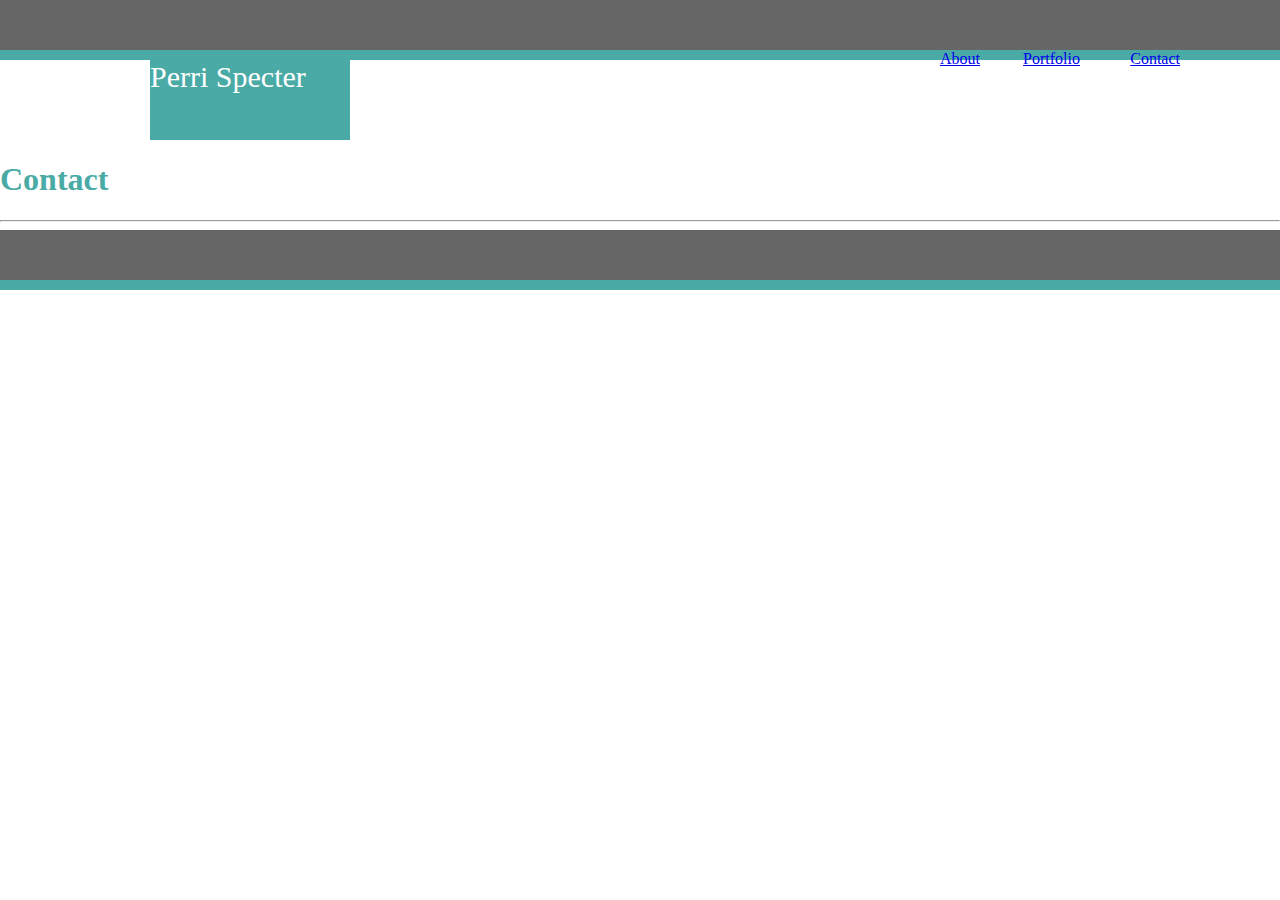
==== contact.html @ 7ab600e2 "Update contact.html" ====
<!DOCTYPE html>
<html>
<title>Basic-Portfolio</title>
 <head>
<link rel="stylesheet" type ="text/css" href="assets/css/style.css"/a>
 </head>

 <body>

 <div class="rectangle"></div>
 <div class="greenrec"></div>
        

<div class="whiterec">
<div class="MeBox">Perri Specter</div>
<div id="About"><a href="file:///Users/perrispecter/Desktop/Coding/Week%201%20HW/Basic-Portfolio/portfolio.html">About</a></div>
<div id="Portfolio"><a href="file:///Users/perrispecter/Desktop/Coding/Week%201%20HW/Basic-Portfolio/portfolio.html">Portfolio</a></div>
<div id="Contact"><a href="file:///Users/perrispecter/Desktop/Coding/Week%201%20HW/Basic-Portfolio/contact.html">Contact</a></a></div>
</div>
                


<div class="Contact Info">
<h1>Contact</h1>
<hr>


</div>













<div class="rectangle"></div>
<div class="greenrec"></div>


 </body>








</html>
---- assets/css/style.css ----
/*index.html btwn contact.html*/

#About {
    color: #666666;
   position: absolute;
   right: 300px;
   top: 50px;
   
}

#Portfolio {
    color: #666666;
   position: absolute;
   right: 200px;
   top: 50px;
   
}

#Contact {
    color: #666666;
   position: absolute;
   right: 100px;
   top: 50px;
   
}

.MeBox {
    background-color:#4aaaa5;
    color:#ffffff;
    font-size: 30px;
    padding: 0px;
    height: 80px;
    width: 200px;
    position: relative;
    left: 150px;
    

}

.whiterec {
    background-color:#ffffff;
    height: 80px;
}


.greenrec {
    background-color:#4aaaa5;
    height: 10px;
}

.rectangle {
    background-color: #666666;
    height: 50px;
    margin: 0;
    padding: 0;


}
body {
    background-image: url("https://images.freecreatives.com/wp-content/uploads/2015/04/white-linen-background.jpg");
    margin: 0;
}

h1 {
    color:#4aaaa5;

}

p {
    color: #777777;
    background-color: #ffffff;
    width: 960px;
    padding: 20px
  
}

#img {
    width: 150px

}
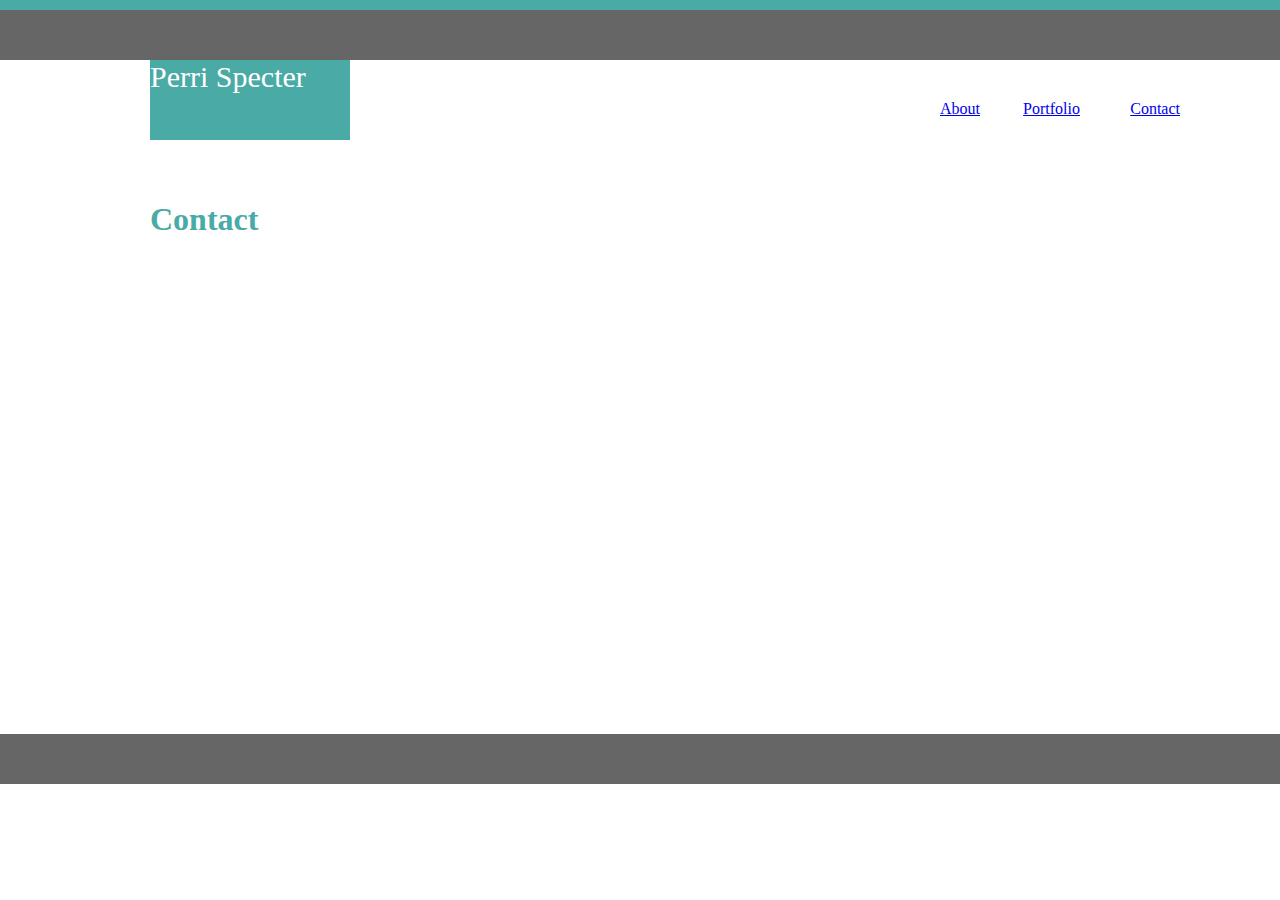
==== commit 0c996b17: "Update contact.html" ====
--- a/contact.html
+++ b/contact.html
@@ -7,23 +7,24 @@
 
  <body>
 
+<div class="greenrec"></div>
  <div class="rectangle"></div>
- <div class="greenrec"></div>
         
 
 <div class="whiterec">
 <div class="MeBox">Perri Specter</div>
-<div id="About"><a href="file:///Users/perrispecter/Desktop/Coding/Week%201%20HW/Basic-Portfolio/portfolio.html">About</a></div>
-<div id="Portfolio"><a href="file:///Users/perrispecter/Desktop/Coding/Week%201%20HW/Basic-Portfolio/portfolio.html">Portfolio</a></div>
-<div id="Contact"><a href="file:///Users/perrispecter/Desktop/Coding/Week%201%20HW/Basic-Portfolio/contact.html">Contact</a></a></div>
+<div id="About2"><a href="file:///Users/perrispecter/Desktop/Coding/Week%201%20HW/Basic-Portfolio/index.html">About</a></div>
+<div id="Portfolio2"><a href="file:///Users/perrispecter/Desktop/Coding/Week%201%20HW/Basic-Portfolio/portfolio.html">Portfolio</a></div>
+<div id="Contact2"><a href="file:///Users/perrispecter/Desktop/Coding/Week%201%20HW/Basic-Portfolio/contact.html">Contact</a></a></div>
 </div>
+
                 
 
 
-<div class="Contact Info">
+
+
+<div class="ContactInfo">
 <h1>Contact</h1>
-<hr>
-
 
 </div>
 
@@ -36,11 +37,12 @@
 
 
 
-
-
+<br><br><br><br><br><br><br><br><br><br><br><br><br><br>
+<br><br><br><br><br><br><br><br><br><br><br><br><br><br>
+<br><br><br><br><br>
 
 <div class="rectangle"></div>
-<div class="greenrec"></div>
+
 
 
  </body>
--- a/assets/css/style.css
+++ b/assets/css/style.css
@@ -1,3 +1,41 @@
+#About2 {
+    color: #666666;
+   position: absolute;
+   right: 300px;
+   top: 100px;
+   
+}
+
+#Portfolio2 {
+    color: #666666;
+   position: absolute;
+   right: 200px;
+   top: 100px;
+   
+}
+
+#Contact2 {
+    color: #666666;
+   position: absolute;
+   right: 100px;
+   top: 100px;
+   
+}
+
+
+
+
+
+.ContactInfo {
+    background-color:#ffffff;
+    width: 800px;
+    height: 500px;
+    position: absolute;
+    top: 180px;
+    left: 150px;
+}
+
+
 /*index.html btwn contact.html*/
 
 #About {
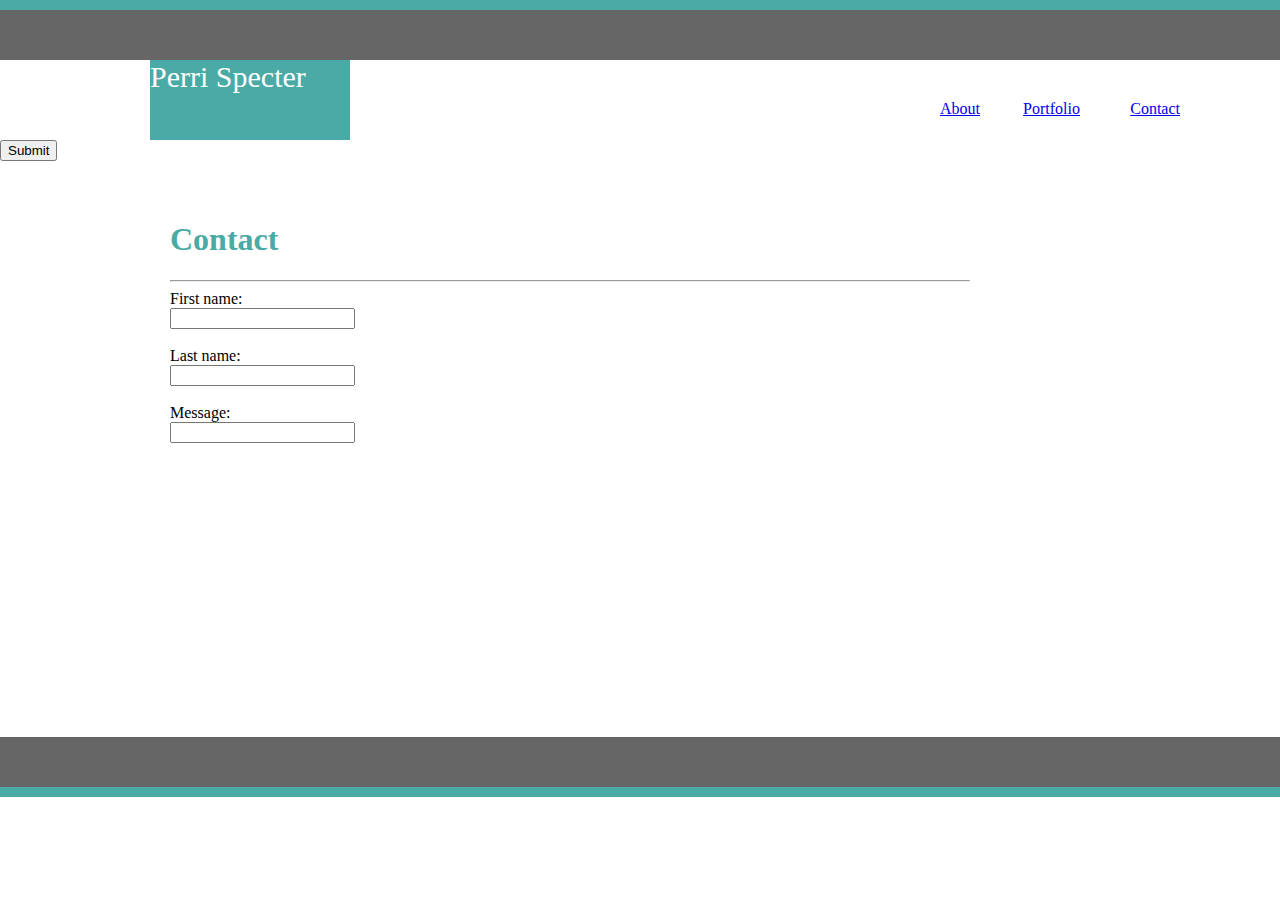
==== commit 05b856e1: "Update contact.html" ====
--- a/contact.html
+++ b/contact.html
@@ -25,10 +25,15 @@
 
 <div class="ContactInfo">
 <h1>Contact</h1>
-
+<hr>
+<form name="myForm" action="/action_page.php" method="get">
+    First name: <br> <input type="text" name="fname"><br> <br>
+    Last name: <br> <input type="text" name="lname"><br><br>
+    Message: <br> <input type="comments" name="cname"
+    </form>
 </div>
 
-
+<button id="submit">Submit</button>
 
 
 
@@ -42,6 +47,7 @@
 <br><br><br><br><br>
 
 <div class="rectangle"></div>
+<div class="greenrec"></div>
 
 
 
--- a/assets/css/style.css
+++ b/assets/css/style.css
@@ -19,6 +19,7 @@
    position: absolute;
    right: 100px;
    top: 100px;
+  
    
 }
 
@@ -33,6 +34,7 @@
     position: absolute;
     top: 180px;
     left: 150px;
+    padding: 20px
 }
 
 
@@ -104,15 +106,19 @@
 
 }
 
-p {
+.AboutInfo {
     color: #777777;
     background-color: #ffffff;
     width: 960px;
-    padding: 20px
+    padding: 20px;
+    position: absolute;
+   right: 100px;
+   top: 100px;
   
 }
 
 #img {
-    width: 150px
+    width: 250px;
+    float: left;
 
 }
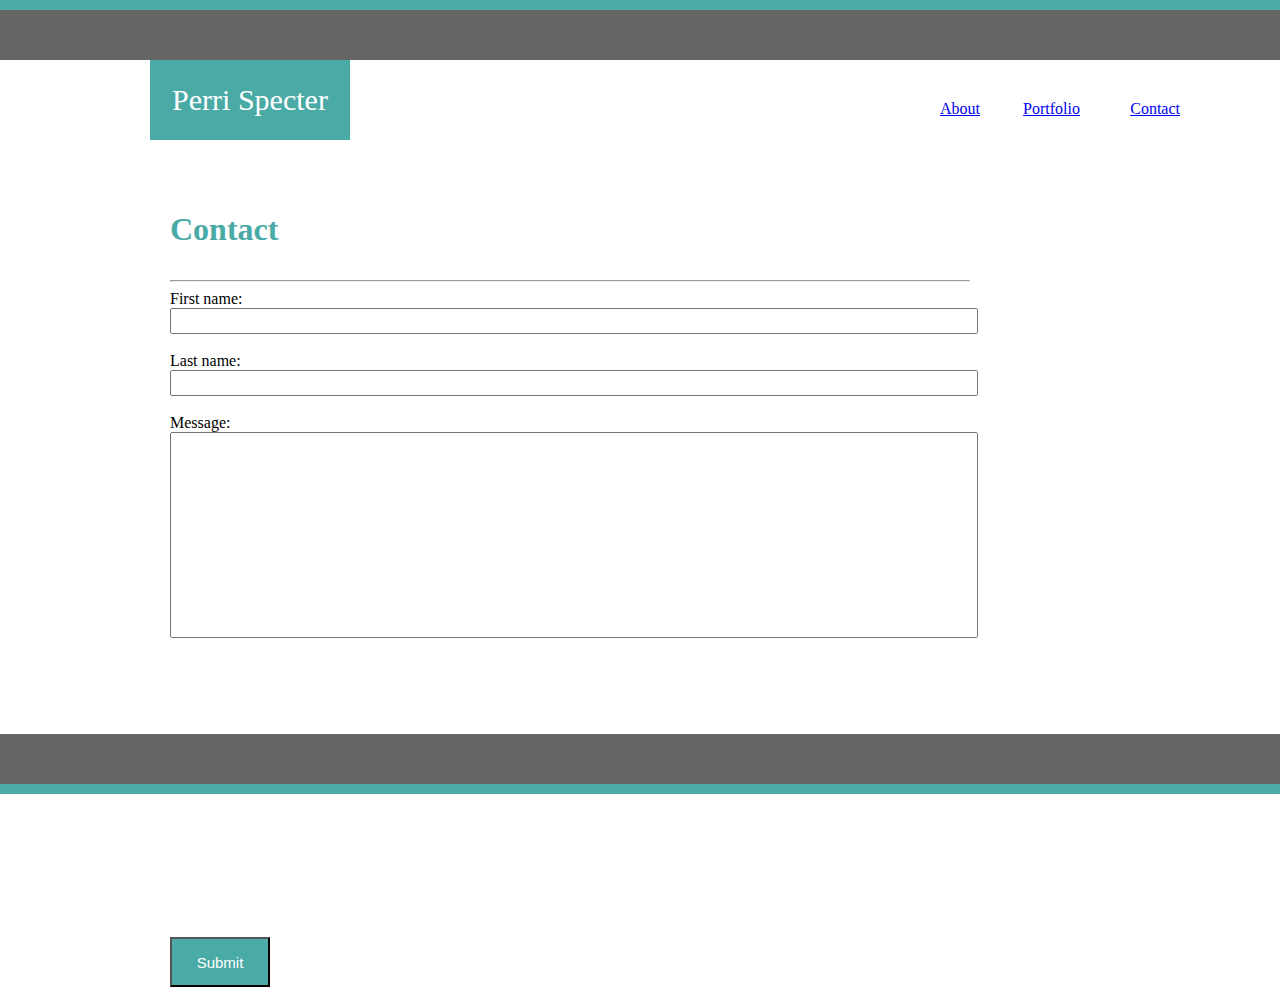
==== commit 46f93662: "Update contact.html" ====
--- a/contact.html
+++ b/contact.html
@@ -13,9 +13,10 @@
 
 <div class="whiterec">
 <div class="MeBox">Perri Specter</div>
-<div id="About2"><a href="file:///Users/perrispecter/Desktop/Coding/Week%201%20HW/Basic-Portfolio/index.html">About</a></div>
-<div id="Portfolio2"><a href="file:///Users/perrispecter/Desktop/Coding/Week%201%20HW/Basic-Portfolio/portfolio.html">Portfolio</a></div>
-<div id="Contact2"><a href="file:///Users/perrispecter/Desktop/Coding/Week%201%20HW/Basic-Portfolio/contact.html">Contact</a></a></div>
+<div id="About2"><a href="index.html">About</a></div>
+<div id="Portfolio2"><a href="portfolio.html">Portfolio</a></div>
+<div id="Contact2"><a href="contact.html">Contact</a></a></div>
+</div>
 </div>
 
                 
--- a/assets/css/style.css
+++ b/assets/css/style.css
@@ -1,3 +1,95 @@
+#img5{
+    float: left;
+    position: absolute;
+    width: 30%;
+    right: 570px;
+    bottom: 130px;
+  
+}
+
+#img4{
+    position: absolute;
+    left: 260px;
+    top: 340px;
+  
+}
+
+#img3{
+    float: static;
+    position: absolute;
+    top: 340px;
+    left: 20px;
+
+
+}
+
+#img2{
+    float:left;
+    width: 30%;
+    position: relative;
+    left: 0px;
+}
+
+.container{
+    float:left;
+    position: relative;
+    width: 30%;
+    height: 100px;
+    
+}
+
+.textblock {
+    background-color: #4aaaa5;
+    width: 200px;
+    height: 45px;
+    color: white;
+    position: absolute;
+    top: 95px;
+    left: 0px;
+    text-align: center;
+    line-height: 15px;
+    font-family: "Georgia, Times, Times New Roman, serif";
+    font-size: 12px;
+    
+
+}
+
+
+.PortfolioInfo {
+    background-color:#ffffff;
+    width: 800px;
+    height: 750px;
+    position: absolute;
+    top: 180px;
+    left: 150px;
+    padding: 20px
+}
+
+
+/*btwn contact and portfolio*/ 
+
+#submit {
+    height: 50px;
+    width: 100px;
+    background-color: #4aaaa5;
+    color: white;
+    position: absolute;
+    left: 170px;
+    bottom: -87px;
+    font-size: 15px;
+
+}
+
+input[type=text] {
+    width: 800px;
+    height: 20px
+}
+
+input[type=comments] {
+    width: 800px;
+    height: 200px
+}
+
 #About2 {
     color: #666666;
    position: absolute;
@@ -73,6 +165,9 @@
     width: 200px;
     position: relative;
     left: 150px;
+    text-align: center;
+    vertical-align: middle;
+    line-height: 80px;
     
 
 }
@@ -103,6 +198,8 @@
 
 h1 {
     color:#4aaaa5;
+    position: relative;
+    bottom: 10px;
 
 }
 
